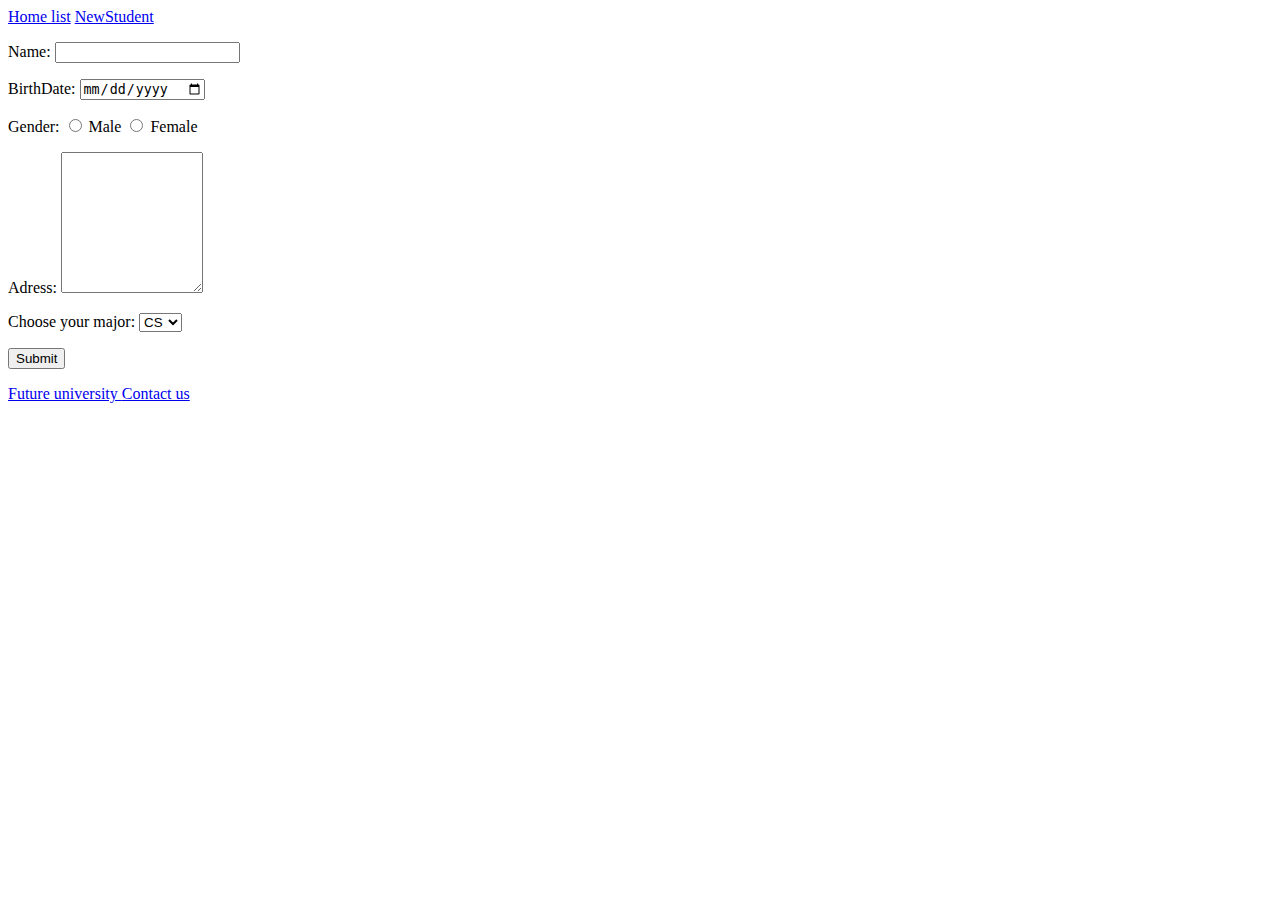
==== StudentInfo.html @ 5c01e9a0 "Add files via upload" ====
<html>
<head> <title>Internet Technology</title>
    </head> 
    <body> 
<a href=#> Home </a>
<a href=StudentList.html> list</a>
<a href= NewStudent>NewStudent</a>
        <!--NAV-->
         
           <!--body-->
           <!---form-->
           <form>
         <p>
             <label>
             Name:
             <input type="text">
            </label>
         </p>

         <p>
         <label>
         BirthDate:
         <input type="date">
         </label>
         </p>
         <label>
             Gender: 
             <input type="radio" name="Gender" value="M">
             Male
             <input type="radio" name="Gender" value="F">
             Female
            </label>
            
            <p>
                <label>
                    Adress:
                    <textarea rows="9" cols="15"></textarea>
                </label>
            </p>
            <p>
            <label> Choose your major:
            <select>
                
                <option value = "CS" > CS </option>
                <option value = "IS" > IS </option>
                <option value = "DM" > DM </option>
            </select>

            </label>
            </p>
         <input type = "submit">

         </form>
         <!---form-->

         <!--footer-->
         <footer>
            <a href= https://www.fue.edu.eg target=_blank> Future university </a>
            <a href= mailto:20193326@fue.edu.eg>Contact us</a> 
                 <!--footer-->
         </footer>
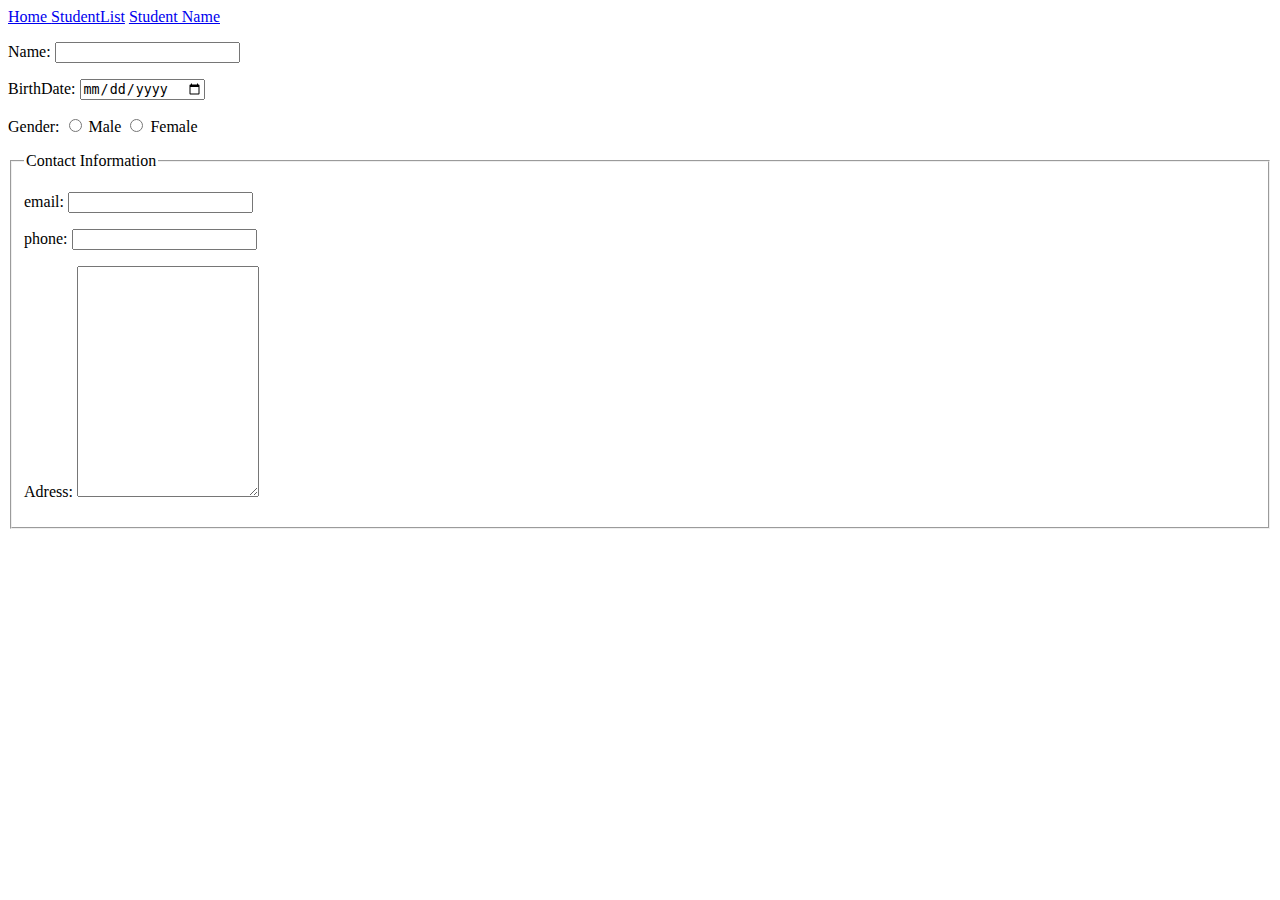
==== commit edf191f2: "Add files via upload" ====
--- a/StudentInfo.html
+++ b/StudentInfo.html
@@ -1,61 +1,93 @@
 <html>
-<head> <title>Internet Technology</title>
-    </head> 
-    <body> 
-<a href=#> Home </a>
-<a href=StudentList.html> list</a>
-<a href= NewStudent>NewStudent</a>
-        <!--NAV-->
-         
-           <!--body-->
-           <!---form-->
-           <form>
-         <p>
-             <label>
-             Name:
-             <input type="text">
-            </label>
-         </p>
+    <head>
+        <link rel="stylesheet" href="syle.css">
+    <title>Dina Abdelfattah</title>
+        <title>Internet Technology</title>
+    </head>
 
-         <p>
-         <label>
-         BirthDate:
-         <input type="date">
-         </label>
-         </p>
-         <label>
-             Gender: 
-             <input type="radio" name="Gender" value="M">
-             Male
-             <input type="radio" name="Gender" value="F">
-             Female
-            </label>
-            
+    <body>
+        <!---nav--->
+        <a href=index.html> Home </a>
+        <a href=StudentList.html>StudentList</a>
+        <a href=# >Student Name</a>
+        <!---nav--->
+        <!---form--->
+        <form>
             <p>
                 <label>
-                    Adress:
-                    <textarea rows="9" cols="15"></textarea>
+                    Name: 
+                    <input type="text">
                 </label>
             </p>
             <p>
-            <label> Choose your major:
-            <select>
+                <label>
+                    BirthDate:
+                    <input type="date">
+                </label>
+              </p>
+              <p>
+              <label>
+                  Gender:
+                  <input type="radio" name="gender" value="M">
+                   Male
+                   <input type="radio" name="gender" value="F">
+                   Female
+              </label>
+             </p> 
+                <form>
+                    <fieldset>
+                        <legend>
+                            Contact Information
+                        </legend>
+             <p>
+                <label> 
+                    email:
+                    <input type="email" name="email">
+                 </label>
+                   </p>       
+                   <p>
+                       <label>
+                           phone:
+                           <input type="number" name="phone">
+                       </label>
+                   </p>
+                   <p>
+                       <label>
+                           Adress: 
+                           <textarea rows="15" cols="20" name="textaddress"></textarea>
+                       </label>
+                   </p>
+                </fieldset>
+                </form>
+        </form>
+
+
+
+
+
+            
                 
-                <option value = "CS" > CS </option>
-                <option value = "IS" > IS </option>
-                <option value = "DM" > DM </option>
-            </select>
 
-            </label>
-            </p>
-         <input type = "submit">
 
-         </form>
-         <!---form-->
 
-         <!--footer-->
-         <footer>
-            <a href= https://www.fue.edu.eg target=_blank> Future university </a>
-            <a href= mailto:20193326@fue.edu.eg>Contact us</a> 
-                 <!--footer-->
-         </footer>+
+
+
+
+
+
+
+
+
+
+
+
+
+
+
+
+
+
+
+
+</html>